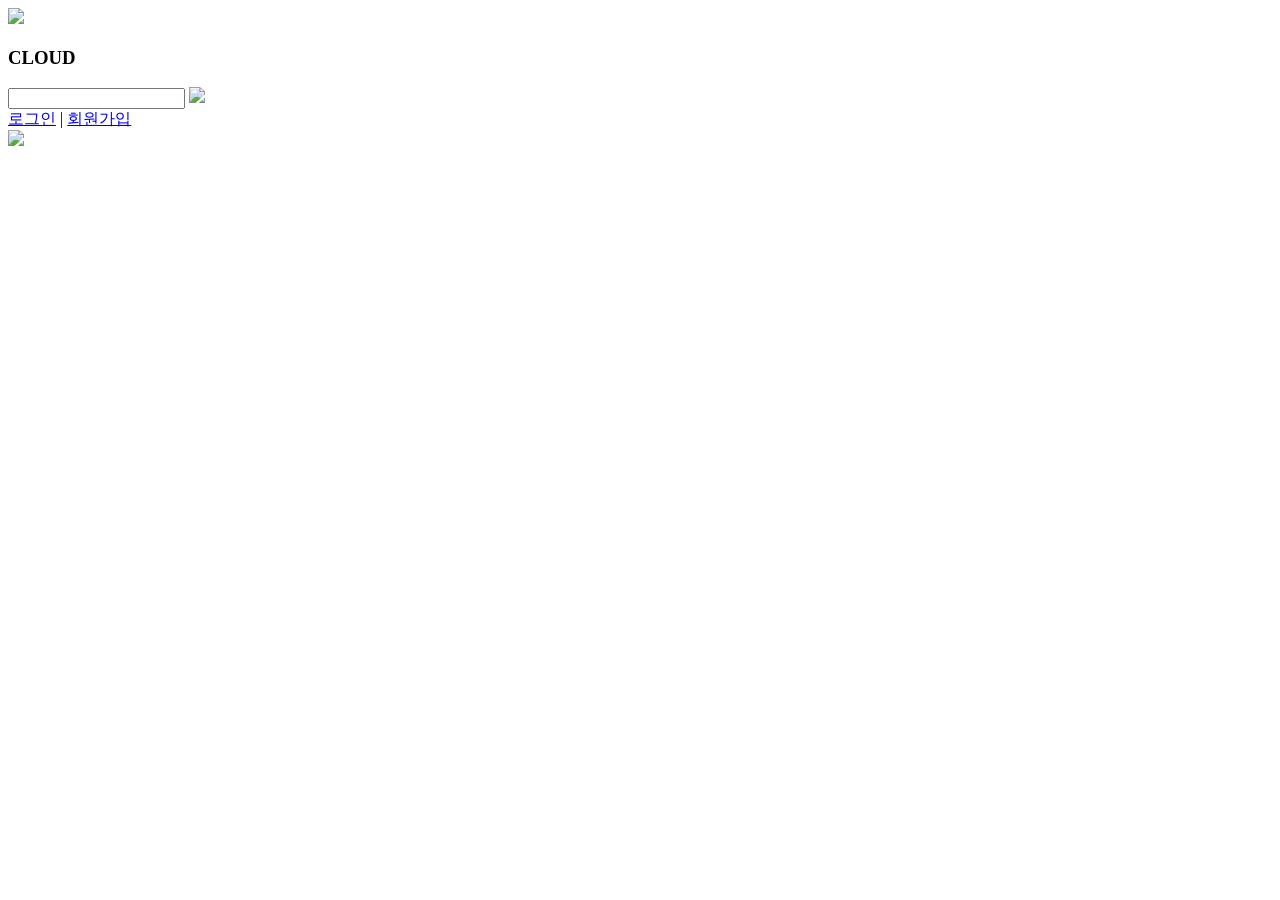
==== src/main/resources/templates/index.html @ d69cee51 "commit" ====
<!DOCTYPE html>
<html lang="ko">
<head>
    <meta charset="UTF-8">
    <meta name="viewport" content="width=device-width, initial-scale=1.0">
    <link rel="stylesheet" href="/css/common.css">
    <link rel="preconnect" href="https://fonts.googleapis.com">
    <link rel="preconnect" href="https://fonts.gstatic.com" crossorigin>
    <link href="https://fonts.googleapis.com/css2?family=Playwrite+NZ+Guides&display=swap" rel="stylesheet">
    <script src="https://code.jquery.com/jquery-latest.min.js"></script>
    <script src="/js/common.js"></script>
    <title>Document</title>
</head>
<body>
<div class="header">
    <div onclick="goMain()"><img src="/img/logo.png" class="logo ml-1"></div>
    <div onclick="goMain()"><h3 class="ml-1 lightblue pointer">CLOUD</h3></div>
    <div class="ml-10">
        <div class="search-box">
            <input type="text" class="search-engine">
            <img src="/img/search.png" class="nav-icon pointer">
        </div>
    </div>
    <div class="ml-auto mr-3">
        <div><a href="/user/login" class="basic">로그인</a> | <a href="/user/join" class="basic">회원가입</a></div>
    </div>
</div>
<div class="main-container">
    <div class="nav">
        <div class="nav-item"><img class="nav-icon m-auto pointer" src="/img/board.png"></div>
    </div>
    <div class="main">

    </div>
</div>
</body>
</html>
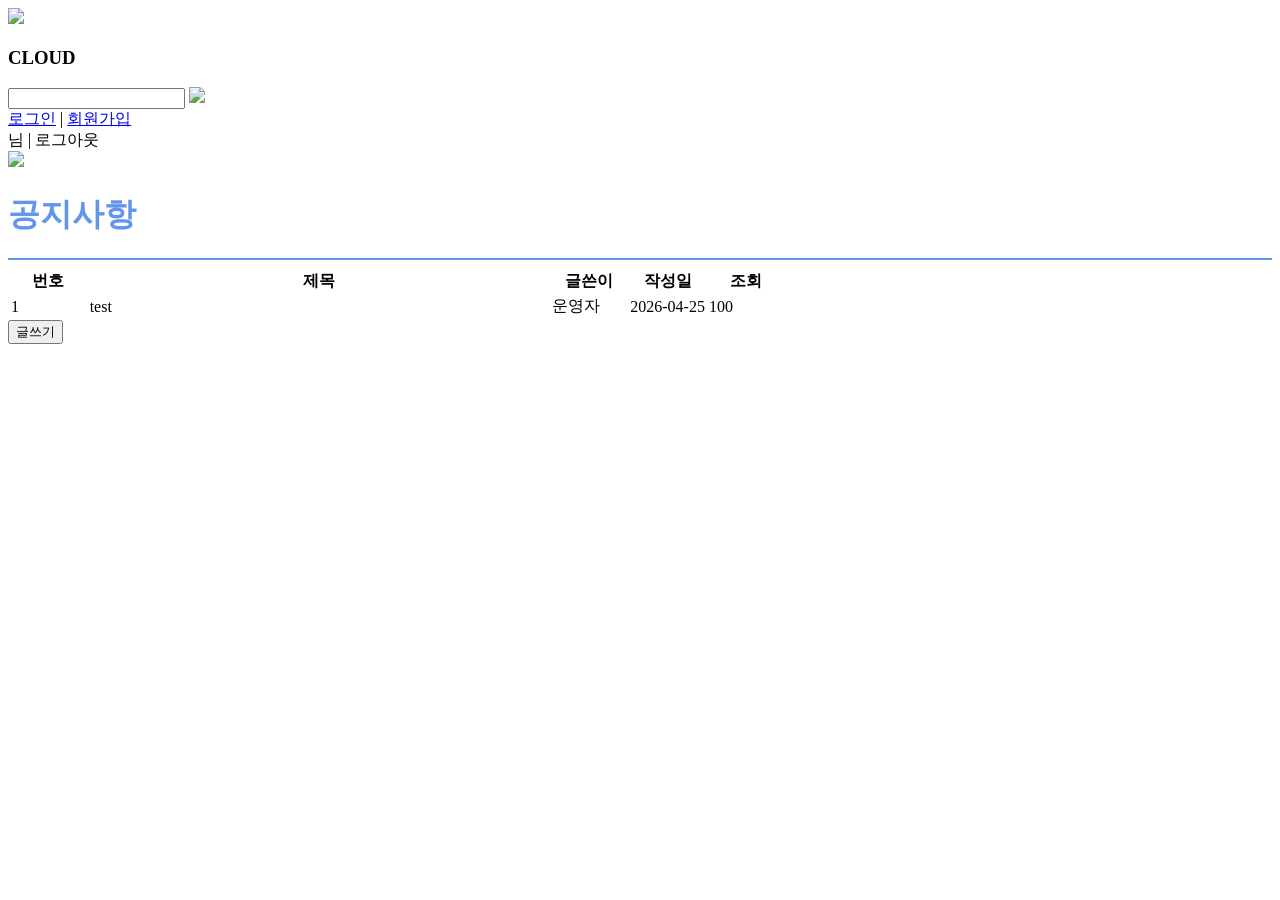
==== commit 50717c68: "commit" ====
--- a/src/main/resources/templates/index.html
+++ b/src/main/resources/templates/index.html
@@ -22,15 +22,53 @@
         </div>
     </div>
     <div class="ml-auto mr-3">
-        <div><a href="/user/login" class="basic">로그인</a> | <a href="/user/join" class="basic">회원가입</a></div>
+        <div th:if="${session.loginUser == null}">
+            <a href="/user/login" class="basic">로그인</a> | <a href="/user/join" class="basic">회원가입</a>
+        </div>
+        <div th:if="${session.loginUser != null}">
+            <span th:text="${session.loginUser.username}"></span> 님 | <span class="pointer" onclick="logout()">로그아웃</span>
+        </div>
     </div>
 </div>
 <div class="main-container">
     <div class="nav">
-        <div class="nav-item"><img class="nav-icon m-auto pointer" src="/img/board.png"></div>
+        <div class="nav-item"><img class="nav-icon m-auto pointer" src="/img/notice.png"></div>
     </div>
     <div class="main">
-
+        <div class="main-content mt-3">
+            <div class="notice-header">
+                <h1 class="mb-1" style="color: cornflowerblue">공지사항</h1>
+                <hr style="height: 2px; background-color: cornflowerblue; border: 0">
+            </div>
+            <div class="notice-body">
+                <table class="table">
+                    <colgroup>
+                        <col style="width: 10%">
+                        <col style="width: 60%">
+                        <col style="width: 10%">
+                        <col style="width: 10%">
+                        <col style="width: 10%">
+                    </colgroup>
+                    <tr>
+                        <th>번호</th>
+                        <th>제목</th>
+                        <th>글쓴이</th>
+                        <th>작성일</th>
+                        <th>조회</th>
+                    </tr>
+                    <tr>
+                        <td>1</td>
+                        <td>test</td>
+                        <td>운영자</td>
+                        <td>2026-04-25</td>
+                        <td>100</td>
+                    </tr>
+                </table>
+            </div>
+            <div class="notice-footer">
+                <button class="write-button">글쓰기</button>
+            </div>
+        </div>
     </div>
 </div>
 </body>
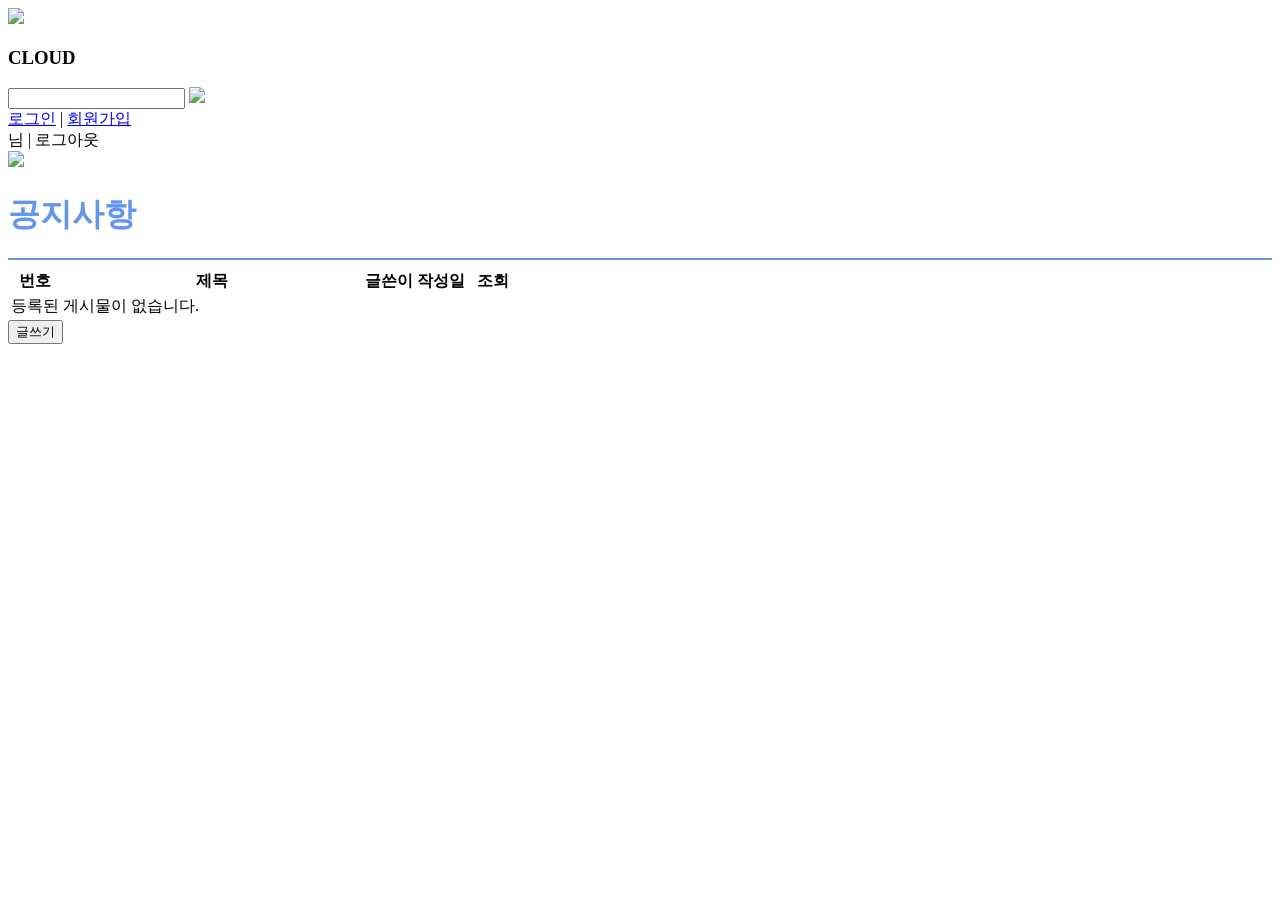
==== commit 18fedbac: "commit" ====
--- a/src/main/resources/templates/index.html
+++ b/src/main/resources/templates/index.html
@@ -57,11 +57,9 @@
                         <th>조회</th>
                     </tr>
                     <tr>
-                        <td>1</td>
-                        <td>test</td>
-                        <td>운영자</td>
-                        <td>2026-04-25</td>
-                        <td>100</td>
+                    <th:block th:if="${boardCount == 0}">
+                        <td colspan="5" class="t-center">등록된 게시물이 없습니다.</td>
+                    </th:block>
                     </tr>
                 </table>
             </div>
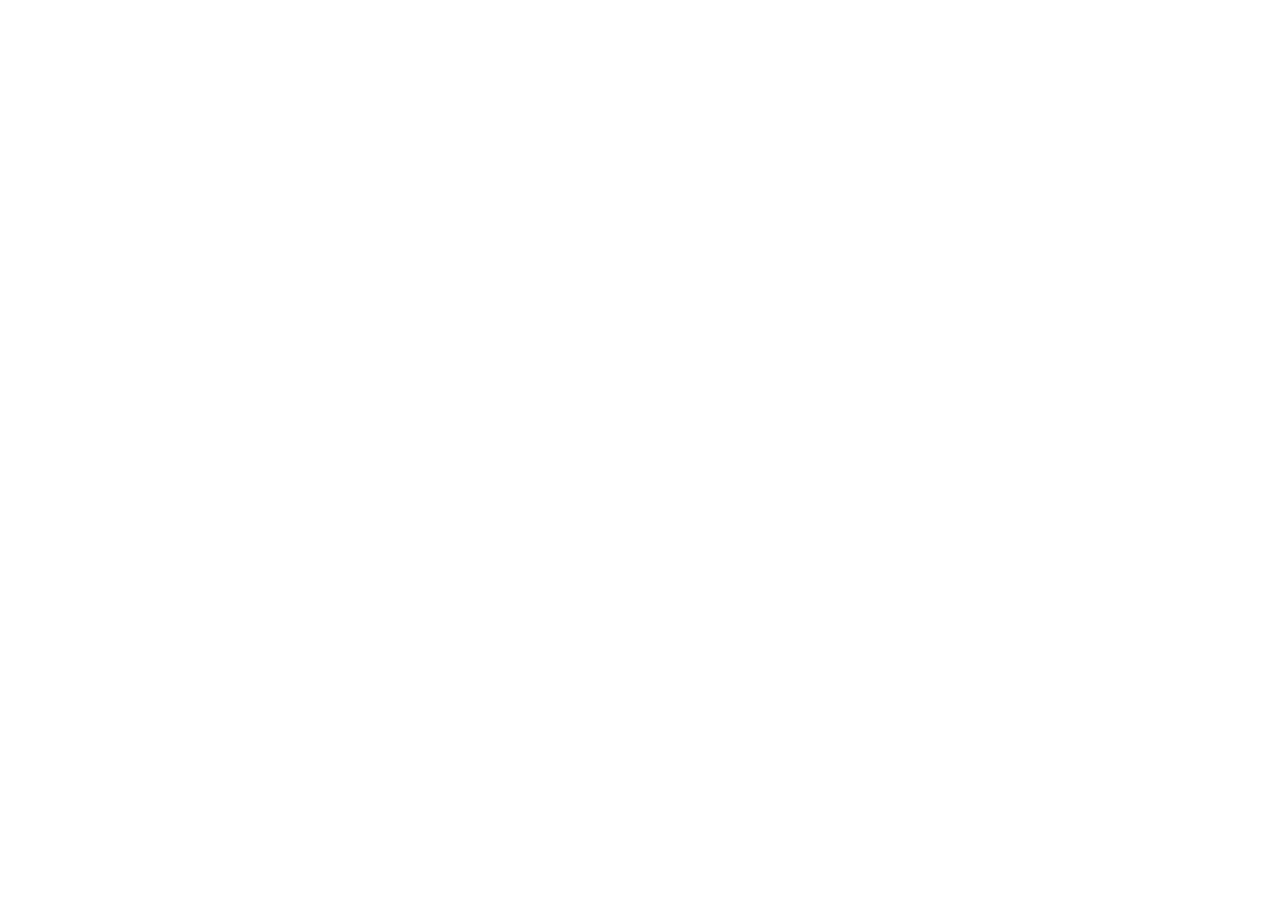
==== commit 496ae106: "commit" ====
--- a/src/main/resources/templates/index.html
+++ b/src/main/resources/templates/index.html
@@ -12,61 +12,11 @@
     <title>Document</title>
 </head>
 <body>
-<div class="header">
-    <div onclick="goMain()"><img src="/img/logo.png" class="logo ml-1"></div>
-    <div onclick="goMain()"><h3 class="ml-1 lightblue pointer">CLOUD</h3></div>
-    <div class="ml-10">
-        <div class="search-box">
-            <input type="text" class="search-engine">
-            <img src="/img/search.png" class="nav-icon pointer">
-        </div>
-    </div>
-    <div class="ml-auto mr-3">
-        <div th:if="${session.loginUser == null}">
-            <a href="/user/login" class="basic">로그인</a> | <a href="/user/join" class="basic">회원가입</a>
-        </div>
-        <div th:if="${session.loginUser != null}">
-            <span th:text="${session.loginUser.username}"></span> 님 | <span class="pointer" onclick="logout()">로그아웃</span>
-        </div>
-    </div>
-</div>
+<div th:replace="~{fragments/fragments :: header}"></div>
 <div class="main-container">
-    <div class="nav">
-        <div class="nav-item"><img class="nav-icon m-auto pointer" src="/img/notice.png"></div>
-    </div>
+    <div th:replace="~{fragments/fragments :: nav}"></div>
     <div class="main">
-        <div class="main-content mt-3">
-            <div class="notice-header">
-                <h1 class="mb-1" style="color: cornflowerblue">공지사항</h1>
-                <hr style="height: 2px; background-color: cornflowerblue; border: 0">
-            </div>
-            <div class="notice-body">
-                <table class="table">
-                    <colgroup>
-                        <col style="width: 10%">
-                        <col style="width: 60%">
-                        <col style="width: 10%">
-                        <col style="width: 10%">
-                        <col style="width: 10%">
-                    </colgroup>
-                    <tr>
-                        <th>번호</th>
-                        <th>제목</th>
-                        <th>글쓴이</th>
-                        <th>작성일</th>
-                        <th>조회</th>
-                    </tr>
-                    <tr>
-                    <th:block th:if="${boardCount == 0}">
-                        <td colspan="5" class="t-center">등록된 게시물이 없습니다.</td>
-                    </th:block>
-                    </tr>
-                </table>
-            </div>
-            <div class="notice-footer">
-                <button class="write-button">글쓰기</button>
-            </div>
-        </div>
+
     </div>
 </div>
 </body>
